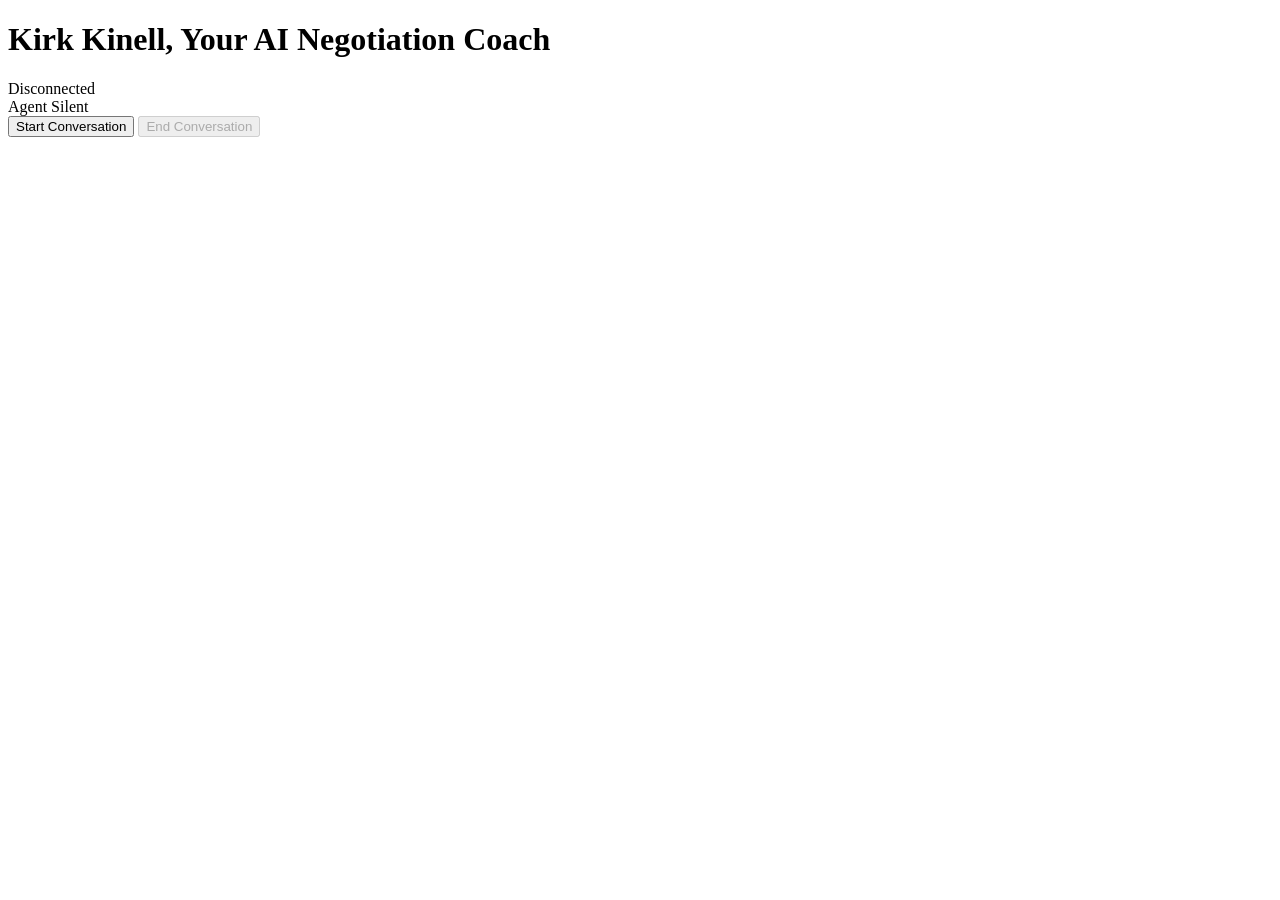
==== app/src/index.html @ 08aafc46 "first version" ====
<!DOCTYPE html>
<html lang="en">
<head>
    <meta charset="UTF-8">
    <meta name="viewport" content="width=device-width, initial-scale=1.0">
    <title>ElevenLabs Conversational AI Demo</title>
    <link rel="stylesheet" href="/static/styles.css">
</head>
<body>
    <div class="container">
        <h1>Kirk Kinell, Your AI Negotiation Coach</h1>
        <div class="status-container">
            <div id="connectionStatus" class="status">Disconnected</div>
            <div id="speakingStatus" class="speaking-status">Agent Silent</div>
        </div>
        <div class="controls">
            <button id="startButton" class="button">Start Conversation</button>
            <button id="endButton" class="button" disabled>End Conversation</button>
        </div>
        <div class="animation-container">
            <canvas id="sprite-canvas" width="256" height="256"></canvas>
        </div>
    </div>
    <script src="/static/bundle.js"></script>
</body>
</html>
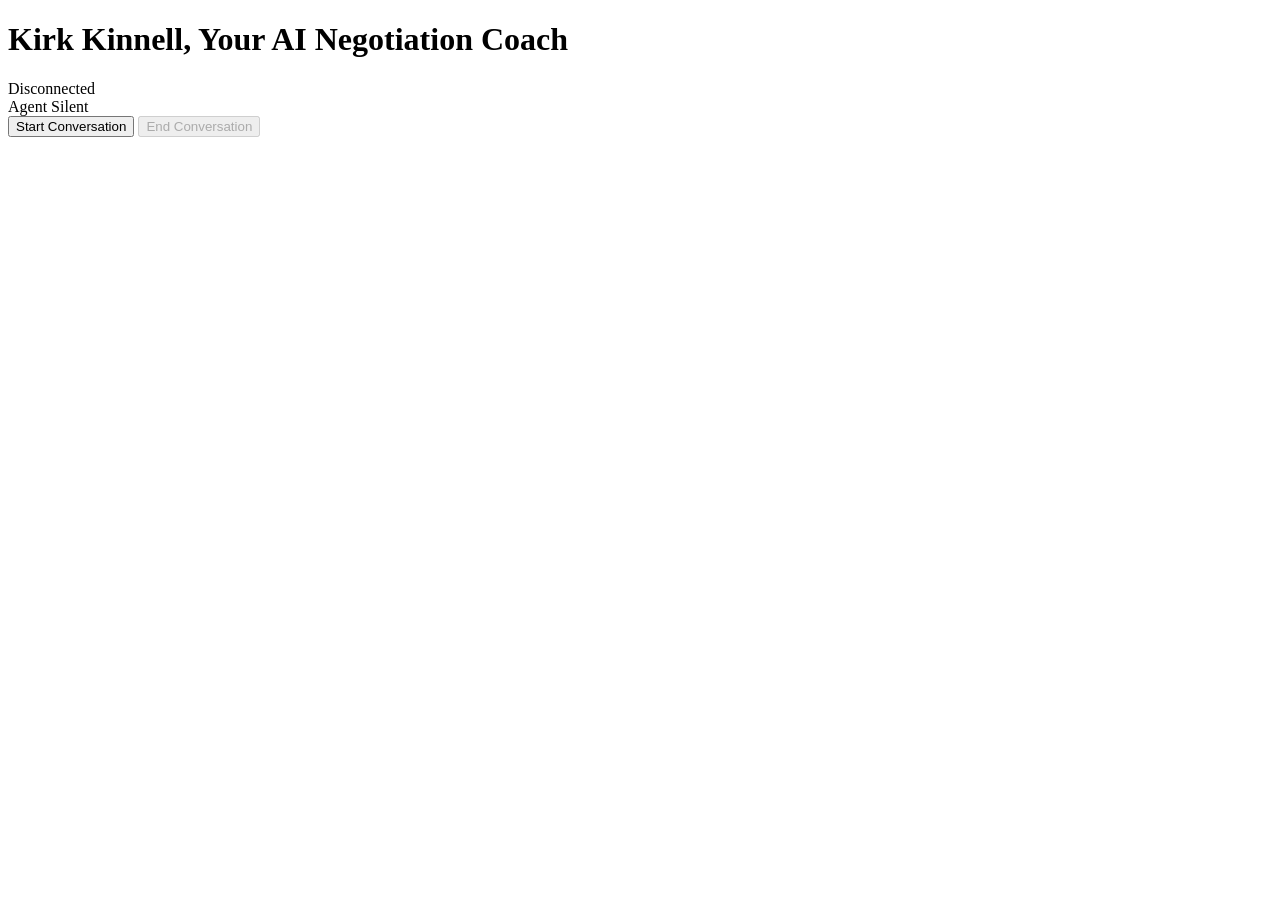
==== commit 3e942441: "final submission" ====
--- a/app/src/index.html
+++ b/app/src/index.html
@@ -8,7 +8,7 @@
 </head>
 <body>
     <div class="container">
-        <h1>Kirk Kinell, Your AI Negotiation Coach</h1>
+        <h1>Kirk Kinnell, Your AI Negotiation Coach</h1>
         <div class="status-container">
             <div id="connectionStatus" class="status">Disconnected</div>
             <div id="speakingStatus" class="speaking-status">Agent Silent</div>
